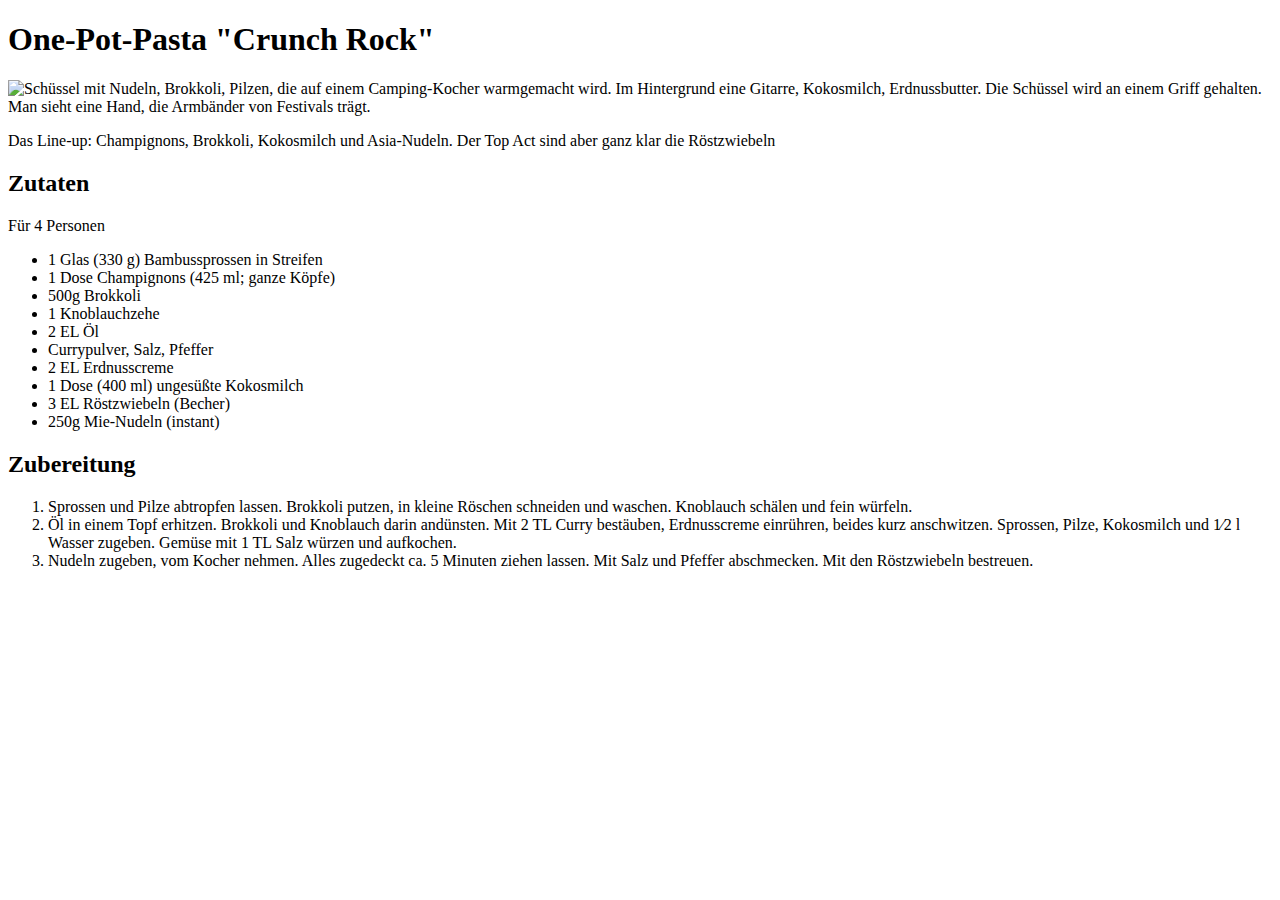
==== recipes/crunch.html @ 8f93ab02 "Add One-Pot-Pasta recipe" ====
<!DOCTYPE html>
<html lang="en">
<head>
    <meta charset="UTF-8">
    <meta http-equiv="X-UA-Compatible" content="IE=edge">
    <meta name="viewport" content="width=device-width, initial-scale=1.0">
    <title>Odin Recipes: One-Pot-Pasta "Crunch Rock"</title>
</head>
<body>
    <h1>One-Pot-Pasta "Crunch Rock"</h1>
    
    <img src="https://images.lecker.de/one-pot-pasta-crunch-rock-lecker-07-2019-F9683802,id=9308f366,b=lecker,w=610,cg=c.jpg" alt="Schüssel mit Nudeln, Brokkoli, Pilzen, die auf einem Camping-Kocher warmgemacht wird. Im Hintergrund eine Gitarre, Kokosmilch, Erdnussbutter. Die Schüssel wird an einem Griff gehalten. Man sieht eine Hand, die Armbänder von Festivals trägt.">
    
    <p>
        Das Line-up: Champignons, Brokkoli, Kokosmilch und Asia-Nudeln. Der Top Act sind aber ganz klar die Röstzwiebeln
    </p>

    <h2>Zutaten</h2>
    <p>Für 4 Personen</p>
    <ul>
        <li>1 Glas (330 g) Bambussprossen in Streifen  </li>
        <li>1 Dose Champignons (425 ml; ganze Köpfe) </li>
        <li>500g Brokkoli  </li>
        <li>1 Knoblauchzehe  </li>
        <li>2 EL Öl  </li>
        <li>Currypulver, Salz, Pfeffer  </li>
        <li>2 EL Erdnusscreme  </li>
        <li>1 Dose (400 ml) ungesüßte Kokosmilch  </li>
        <li>3 EL Röstzwiebeln (Becher) </li>
        <li>250g Mie-Nudeln (instant) </li>
    </ul>

    <h2>Zubereitung</h2>

    <ol>
        <li>Sprossen und Pilze abtropfen lassen. Brokkoli putzen, in kleine Röschen schneiden und waschen. Knoblauch schälen und fein würfeln.
        </li>
        <li>Öl in einem Topf erhitzen. Brokkoli und Knoblauch darin andünsten. Mit 2 TL Curry bestäuben, Erdnusscreme einrühren, beides kurz anschwitzen. Sprossen, Pilze, Kokosmilch und 1⁄2 l Wasser zugeben. Gemüse mit 1 TL Salz würzen und aufkochen.
        </li>
        <li>Nudeln zugeben, vom Kocher nehmen. Alles zugedeckt ca. 5 Minuten ziehen lassen. Mit Salz und Pfeffer abschmecken. Mit den Röstzwiebeln bestreuen.
        </li>
    </ol>
</body>
</html>
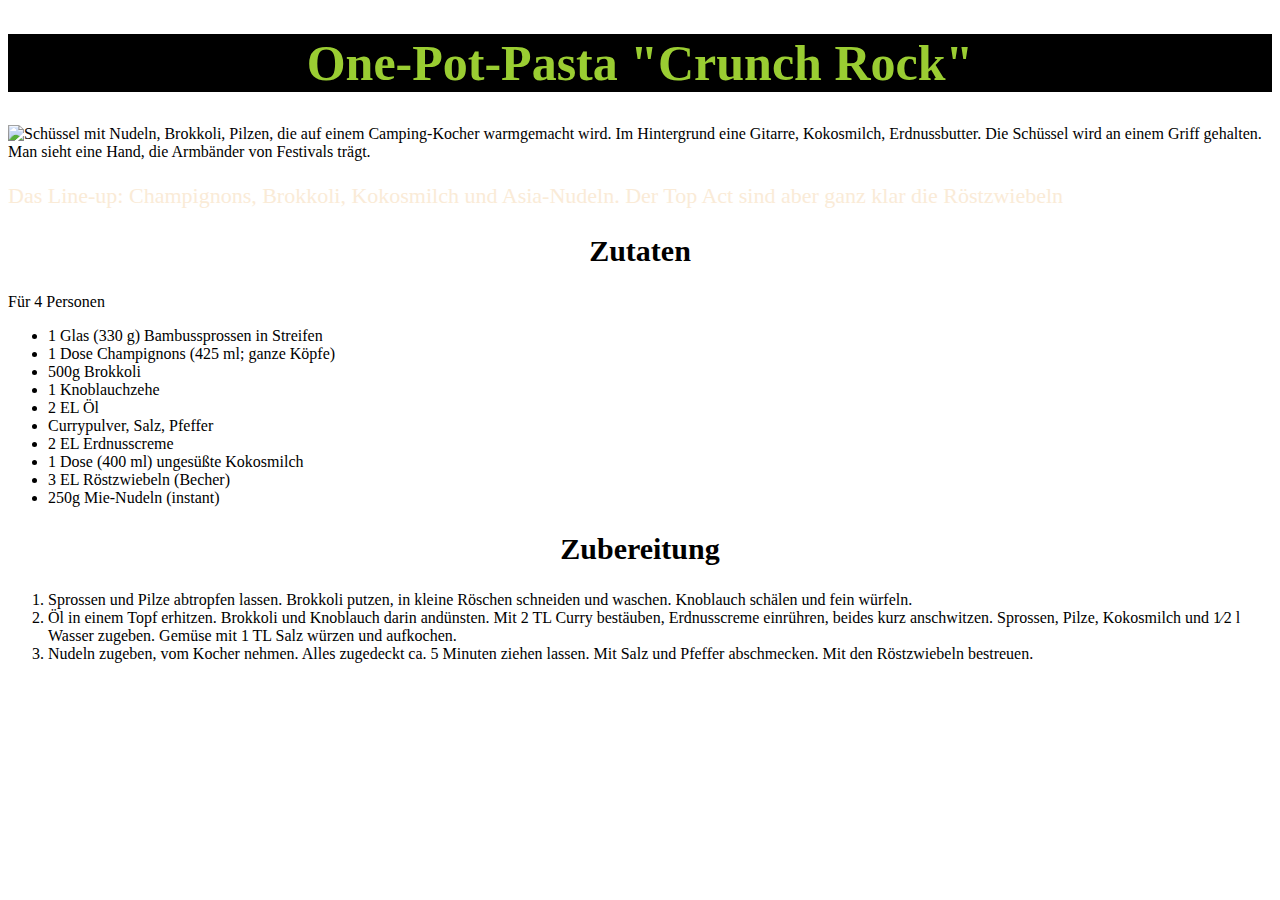
==== commit bc007c4d: "Add rudimentary stylization" ====
--- a/recipes/crunch.html
+++ b/recipes/crunch.html
@@ -5,13 +5,14 @@
     <meta http-equiv="X-UA-Compatible" content="IE=edge">
     <meta name="viewport" content="width=device-width, initial-scale=1.0">
     <title>Odin Recipes: One-Pot-Pasta "Crunch Rock"</title>
+    <link rel="stylesheet" href="../styles.css">
 </head>
 <body>
-    <h1>One-Pot-Pasta "Crunch Rock"</h1>
+    <h1 class="heading">One-Pot-Pasta "Crunch Rock"</h1>
     
     <img src="https://images.lecker.de/one-pot-pasta-crunch-rock-lecker-07-2019-F9683802,id=9308f366,b=lecker,w=610,cg=c.jpg" alt="Schüssel mit Nudeln, Brokkoli, Pilzen, die auf einem Camping-Kocher warmgemacht wird. Im Hintergrund eine Gitarre, Kokosmilch, Erdnussbutter. Die Schüssel wird an einem Griff gehalten. Man sieht eine Hand, die Armbänder von Festivals trägt.">
     
-    <p>
+    <p class="desc">
         Das Line-up: Champignons, Brokkoli, Kokosmilch und Asia-Nudeln. Der Top Act sind aber ganz klar die Röstzwiebeln
     </p>
 
--- a/styles.css
+++ b/styles.css
@@ -0,0 +1,30 @@
+
+.topic {
+    font-size: 22px;
+    background-color: burlywood;
+    color: aqua;
+    text-align: left;
+    font-family: 'Times New Roman', Times, serif;
+}
+h2 {
+    text-align: center;
+    font-size: 30px;
+    font-family: 'Times New Roman', Times, serif;
+}
+img {
+    align-self:center;
+    width: 900px;
+    height: auto;
+}
+.desc {
+    font-size: 22px;
+    color:antiquewhite;
+    font-family: 'Times New Roman', Times, serif;
+}
+h1.heading {
+    text-align: center;
+    font-size: 50px;
+    color: yellowgreen;
+    background-color: black;
+    font-family: 'Times New Roman', Times, serif;
+}